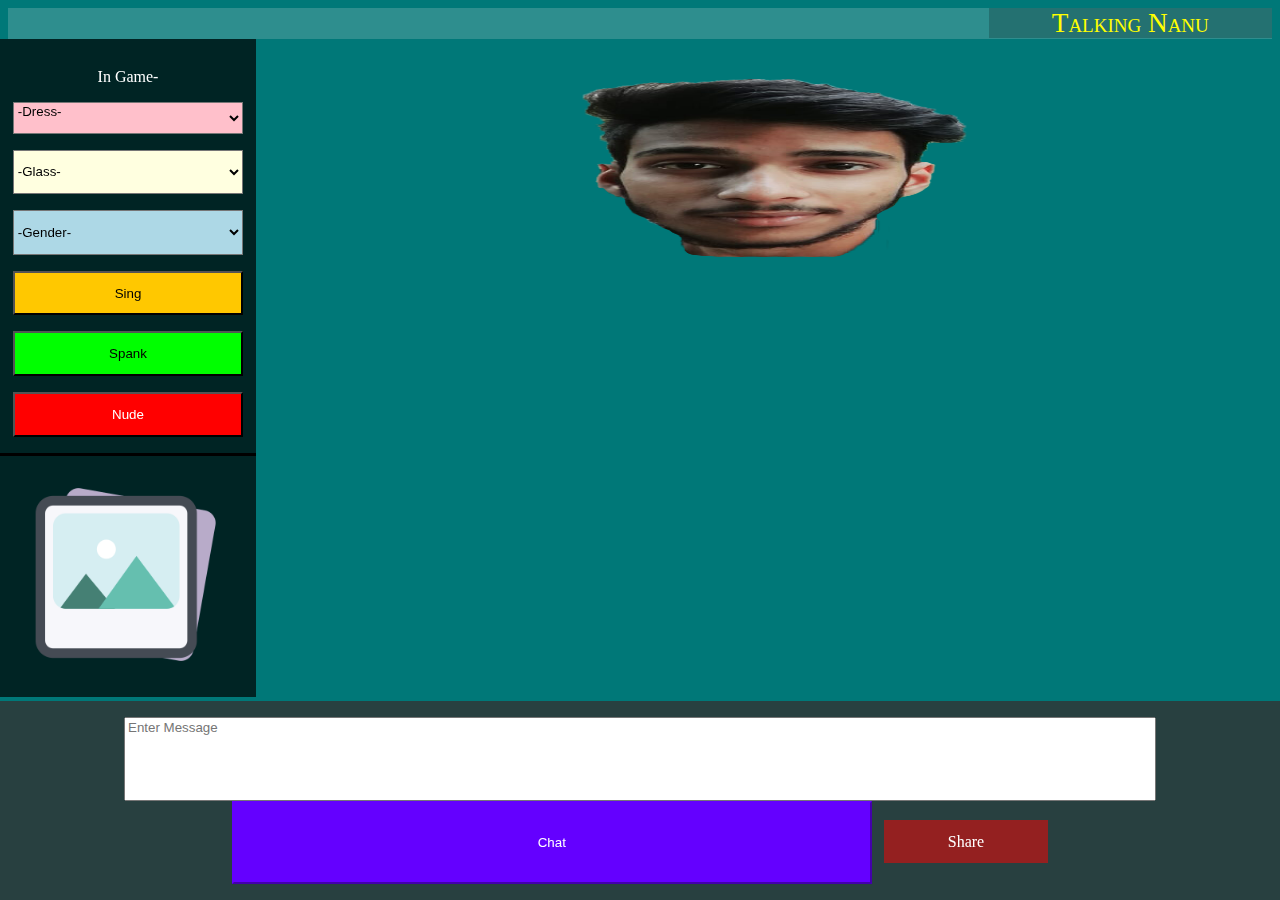
==== index.html @ 241fb396 "Nanu Birthday" ====
<!DOCTYPE html>
<html>
<head>
	<title>
		Talking Nanu
	</title>
<link rel="stylesheet" type="text/css" href="gameStyle.css">
</head>
<body scroll="no" style="overflow: hidden">
	<meta 
     name='viewport' 
     content='width=device-width, initial-scale=1.0, maximum-scale=1.0, user-scalable=0' 
/>
	<div class="header">
		<a class="talkingNanuTxt">Talking Nanu</a>
	</div>
	<div class="optional">
		<p><label class="inGameLabel">In Game-</label></p>
		<select class="dressContainer">
			<option id="dressMenu" class="dress">
				-Dress-
			</option>
		</select>
		<p><select class="glassContainer">
			<option id="glassMenu" class="glass">
				-Glass-
			</option>
			<option>
				Rectangular Frame
			</option>
		</select></p>
		<p><select class="genderContainer">
			<option id="genderMenu" class="gender">
				-Gender-
			</option>
		</select></p>
		<p><button class="singButton" id="singBtn">Sing</button></p>
		<p><button class="spankButton" id="spankBtn">Spank</button></p>
		<p><button class="nudeButton" id="nudeBtn">Nude</button></p>
		<p class="divisionEnds"></p>
		<p><img src="gallery.png" class="galleryPageButton" id="galleryPageBtn"></img></p>
	</div>
	<div class="main">
		<img src="NANU.png" class="headOfNanu">
	</div>
	<div class="footer">
		<p><input type="text" class="messageBox" placeholder="Enter Message">
		<button class="sendButton" onclick="">Chat</button>&nbsp&nbsp
		<a class="imagesText">Share</a></p>
	</div>
</body>
</html>
---- gameStyle.css ----
body{
	background-color: rgb(0,120,120);
}
.header{
	background-color: rgba(230,230,230,0.2);
	position: auto;
	width: 100%;
	height: auto;
	top: 0;
	left: 0;
	text-align: right;
}
.optional{
	background-color: rgba(0,0,0,0.7);
	padding-top: 1%;
	top: auto;
	left: 0;
	display: block;
	text-align: center;
	position: fixed;
	width: 20%;
	height: auto;
}
.inGameLabel{
	color: white;
}
.dressContainer{
	background-color: pink;
	padding-bottom: 5%;
	width: 90%;
}
.glassContainer{
	background-color: lightyellow;
	padding-top: 5%;
	padding-bottom: 5%;
	width: 90%;
}
.genderContainer{
	background-color: lightblue;
	padding-top: 5%;
	padding-bottom: 5%;
	width: 90%;
}
.singButton{
	background-color: rgb(255,200,0);
	padding-top: 5%;
	padding-bottom: 5%;
	width: 90%;
}
.spankButton{
	background-color: rgb(0,255,0);
	padding-top: 5%;
	padding-bottom: 5%;
	width: 90%;
}
.nudeButton{
	color: white;
	background-color: red;
	padding-top: 5%;
	padding-bottom: 5%;
	width: 90%;
}
.divisionEnds{
	background-color: black;
	padding-top: 1.5%;
}
.galleryPageButton{
	width: 80%;
	height: 5%;
}
.main{
	background-color: rgb(0,120,120);
	right: 0;
	position: fixed;
	width: 80%;
	height: 100%;
	text-align: center;
}
.headOfNanu{
	left: 30%;
	position: inherit;
	top: 0;
	width: 60%;
	height: 35%;
}
.footer{
	text-align: center;
	background-color: rgba(50,50,50,0.8);
	position: fixed;
	bottom: 0;
	height: auto;
	right: 0;
	left: 0;
}
.messageBox{
	width: 80%;
	padding-bottom: 5%;
}
.sendButton{
	text-align: center;
	padding-top: 2.5%;
	padding-bottom: 2.5%;
	width: 50%;
	background-color: rgb(100,0,255);
	color: white;
	border-color: rgb(100,0,255);
}
.talkingNanuTxt{
	padding-left: 5%;
	border-radius: black;
	background-color: rgba(0,0,0,0.2);
	font-variant: small-caps;
	color: rgb(255,255,0);
	padding-right: 5%;
	font-size: 170%;
}
.imagesText{
	background-color: rgba(255,0,0,0.5);
	color: white;
	padding-top: 1%;
	padding-bottom: 1%;
	padding-left: 5%;
	padding-right: 5%;
}
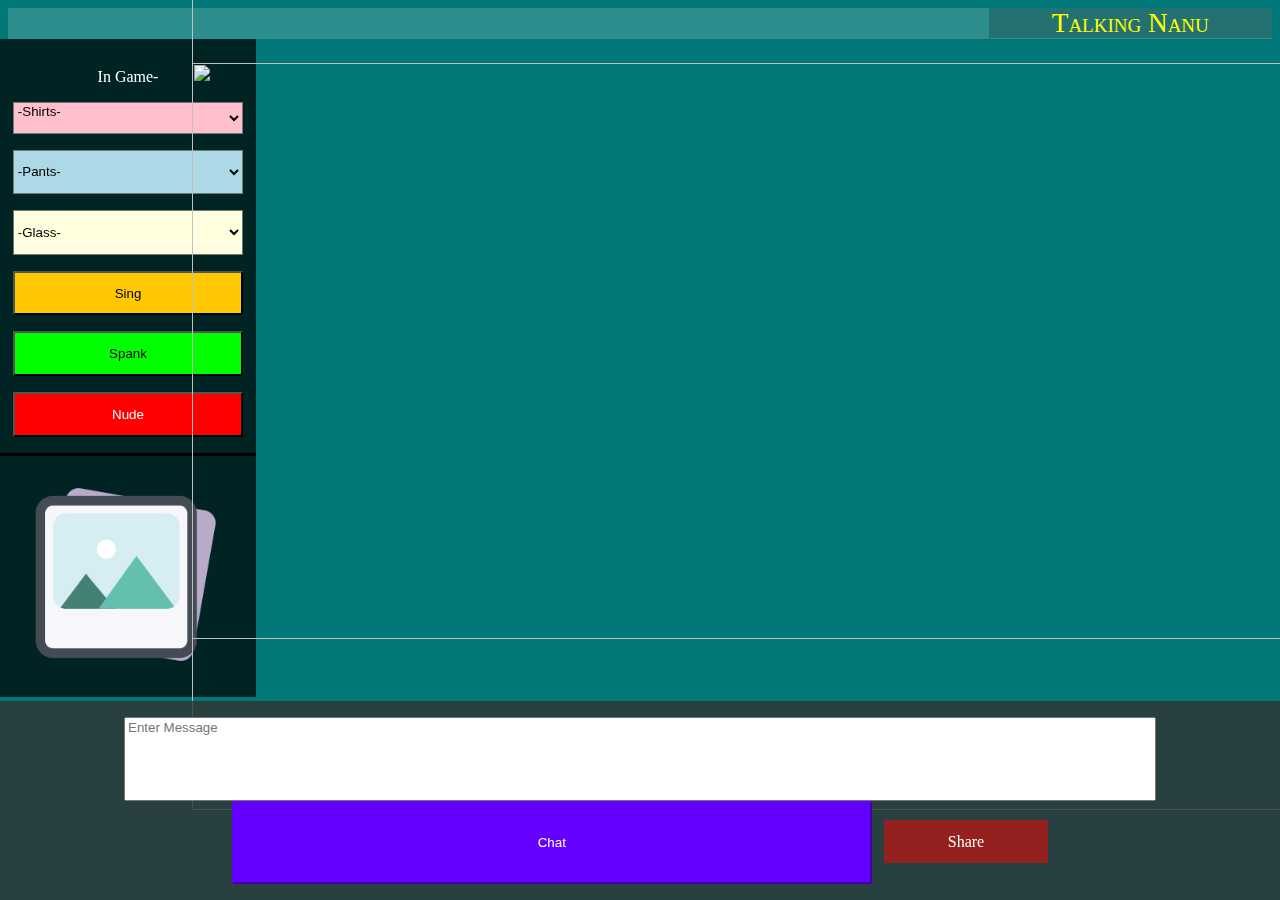
==== commit 0c4516e0: "Nanu Birthday" ====
--- a/index.html
+++ b/index.html
@@ -4,49 +4,104 @@
 	<title>
 		Talking Nanu
 	</title>
+<!--adding CSS file-->
 <link rel="stylesheet" type="text/css" href="gameStyle.css">
 </head>
+<!--Preventing Scroll-->
 <body scroll="no" style="overflow: hidden">
+<!--Preventing User Zoom-->
 	<meta 
      name='viewport' 
      content='width=device-width, initial-scale=1.0, maximum-scale=1.0, user-scalable=0' 
 />
+<!--Here lies the Header-->
 	<div class="header">
 		<a class="talkingNanuTxt">Talking Nanu</a>
 	</div>
+<!--Here starts the options menu-->
 	<div class="optional">
 		<p><label class="inGameLabel">In Game-</label></p>
-		<select class="dressContainer">
-			<option id="dressMenu" class="dress">
-				-Dress-
+<!--Shirt Selector-->
+		<select class="shirtsContainer" id="shirt" onchange="chooseShirts(this)">
+			<option id="shirtsMenu" class="dress">
+				-Shirts-
+			</option>
+			<option>
+				Strap Bra
+			</option>
+			<option>
+				Sports Bra
+			</option>
+			<option>
+				Rupa Genji
+			</option>
+			<option>
+				T Shirt
 			</option>
 		</select>
-		<p><select class="glassContainer">
+<!--Pants Selector-->
+		<p><select class="pantsContainer" id="pant" onchange="choosePants(this)">
+			<option>
+				-Pants-
+			</option>
+			<option>
+				Lungi
+			</option>
+			<option>
+				Jangiya (Cockcon)
+			</option>
+			<option>
+				Panty
+			</option>
+			<option>
+				Joggers
+			</option>
+		</select></p>
+<!--Spectacles Selector-->
+		<p><select class="glassContainer" onchange="chooseGlasses(this)">
 			<option id="glassMenu" class="glass">
 				-Glass-
 			</option>
 			<option>
-				Rectangular Frame
+				Boobs Frame
+			</option>
+			<option>
+				Dildo Frame
+			</option>
+			<option>
+				Pussy Frame
+			</option>
+			<option>
+				None
 			</option>
 		</select></p>
-		<p><select class="genderContainer">
-			<option id="genderMenu" class="gender">
-				-Gender-
-			</option>
-		</select></p>
+<!--Nanu Singing on Button Press-->
 		<p><button class="singButton" id="singBtn">Sing</button></p>
+<!--Spank Nanu's ass on button press-->
 		<p><button class="spankButton" id="spankBtn">Spank</button></p>
-		<p><button class="nudeButton" id="nudeBtn">Nude</button></p>
+<!--Make Nanu Nude on button press-->
+		<p><button class="nudeButton" id="nudeBtn" onclick="">Nude</button></p>
+<!--End of the options menu-->
 		<p class="divisionEnds"></p>
+<!--Go to gallery button lies below-->
 		<p><img src="gallery.png" class="galleryPageButton" id="galleryPageBtn"></img></p>
 	</div>
+<!--Main Canvas where NANU lies-->
 	<div class="main">
-		<img src="NANU.png" class="headOfNanu">
+<!--Nanu Upper Body-->
+		<img src="RUPAGENJInanuHeadNormal.png" class="headOfNanu" id="nanuHeadNormal">
+<!--Spectacles viewer-->
+		<img src="BOOBSglasses.png" class="glassesContainer" id="glassesView">
+<!--Nanu Lower Body-->
+		<img src="PANTjangiya.png" class="tailOfNanu" id="nanuTailNormal" onclick="">
 	</div>
+<!--Chat with Nanu Message-box lies here-->
 	<div class="footer">
 		<p><input type="text" class="messageBox" placeholder="Enter Message">
 		<button class="sendButton" onclick="">Chat</button>&nbsp&nbsp
 		<a class="imagesText">Share</a></p>
 	</div>
+<!--Adding JavaScript file-->
+<script src="gameActions.js"></script>
 </body>
 </html>--- a/gameStyle.css
+++ b/gameStyle.css
@@ -24,19 +24,19 @@
 .inGameLabel{
 	color: white;
 }
-.dressContainer{
+.shirtsContainer{
 	background-color: pink;
+	padding-bottom: 5%;
+	width: 90%;
+}
+.pantsContainer{
+	background-color: lightblue;
+	padding-top: 5%;
 	padding-bottom: 5%;
 	width: 90%;
 }
 .glassContainer{
 	background-color: lightyellow;
-	padding-top: 5%;
-	padding-bottom: 5%;
-	width: 90%;
-}
-.genderContainer{
-	background-color: lightblue;
 	padding-top: 5%;
 	padding-bottom: 5%;
 	width: 90%;
@@ -76,12 +76,29 @@
 	height: 100%;
 	text-align: center;
 }
+.glassesContainer{
+	display: none;
+	z-index: 2;
+	left: 15%;
+	position: fixed;
+	top: 7%;
+	bottom: 100%;
+	width: 100%;
+	height: 80%;
+}
 .headOfNanu{
-	left: 30%;
+	left: 15%;
 	position: inherit;
-	top: 0;
-	width: 60%;
-	height: 35%;
+	top: 7%;
+	width: 100%;
+	height: 80%;
+}
+.tailOfNanu{
+	position: fixed;
+	width: 100%;
+	height: 100%;
+	bottom:10%;
+	left: 15%;
 }
 .footer{
 	text-align: center;
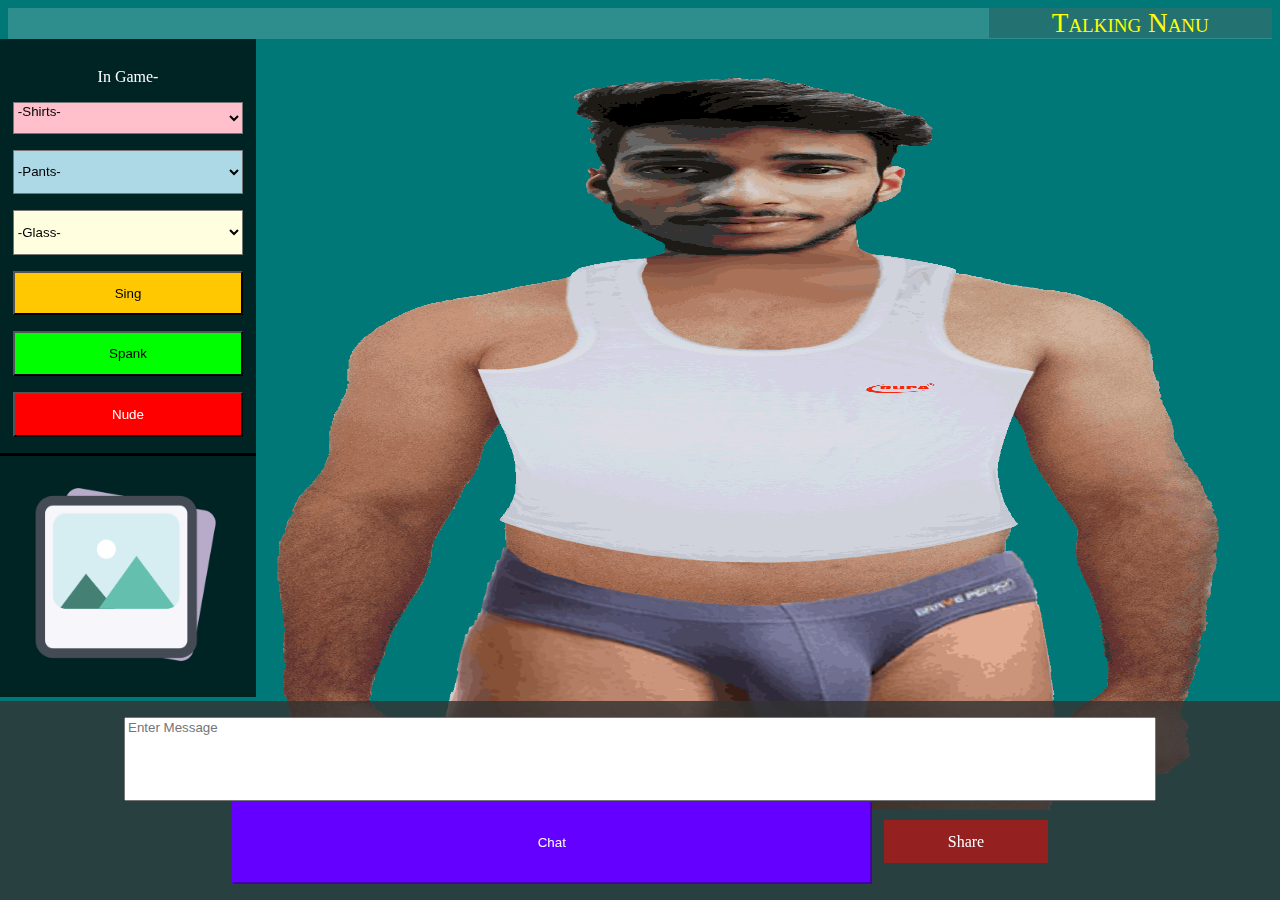
==== commit f02505d9: "Nanu Birthday" ====
--- a/index.html
+++ b/index.html
@@ -89,11 +89,11 @@
 <!--Main Canvas where NANU lies-->
 	<div class="main">
 <!--Nanu Upper Body-->
-		<img src="RUPAGENJInanuHeadNormal.png" class="headOfNanu" id="nanuHeadNormal">
+		<img src="RUPAGENJInanuHeadNormal.gif" class="headOfNanu" id="nanuHeadNormal">
 <!--Spectacles viewer-->
-		<img src="BOOBSglasses.png" class="glassesContainer" id="glassesView">
+		<img src="BOOBSglasses.gif" class="glassesContainer" id="glassesView">
 <!--Nanu Lower Body-->
-		<img src="PANTjangiya.png" class="tailOfNanu" id="nanuTailNormal" onclick="">
+		<img src="PANTjangiya.gif" class="tailOfNanu" id="nanuTailNormal" onclick="">
 	</div>
 <!--Chat with Nanu Message-box lies here-->
 	<div class="footer">
--- a/gameStyle.css
+++ b/gameStyle.css
@@ -79,26 +79,26 @@
 .glassesContainer{
 	display: none;
 	z-index: 2;
-	left: 15%;
+	left: 14%;
 	position: fixed;
-	top: 7%;
+	top: 0.5%;
 	bottom: 100%;
 	width: 100%;
 	height: 80%;
 }
 .headOfNanu{
-	left: 15%;
+	left: 18%;
 	position: inherit;
 	top: 7%;
-	width: 100%;
-	height: 80%;
+	width: 80%;
+	height: 79%;
 }
 .tailOfNanu{
 	position: fixed;
-	width: 100%;
+	width: 81%;
 	height: 100%;
 	bottom:10%;
-	left: 15%;
+	left: 17.5%;
 }
 .footer{
 	text-align: center;
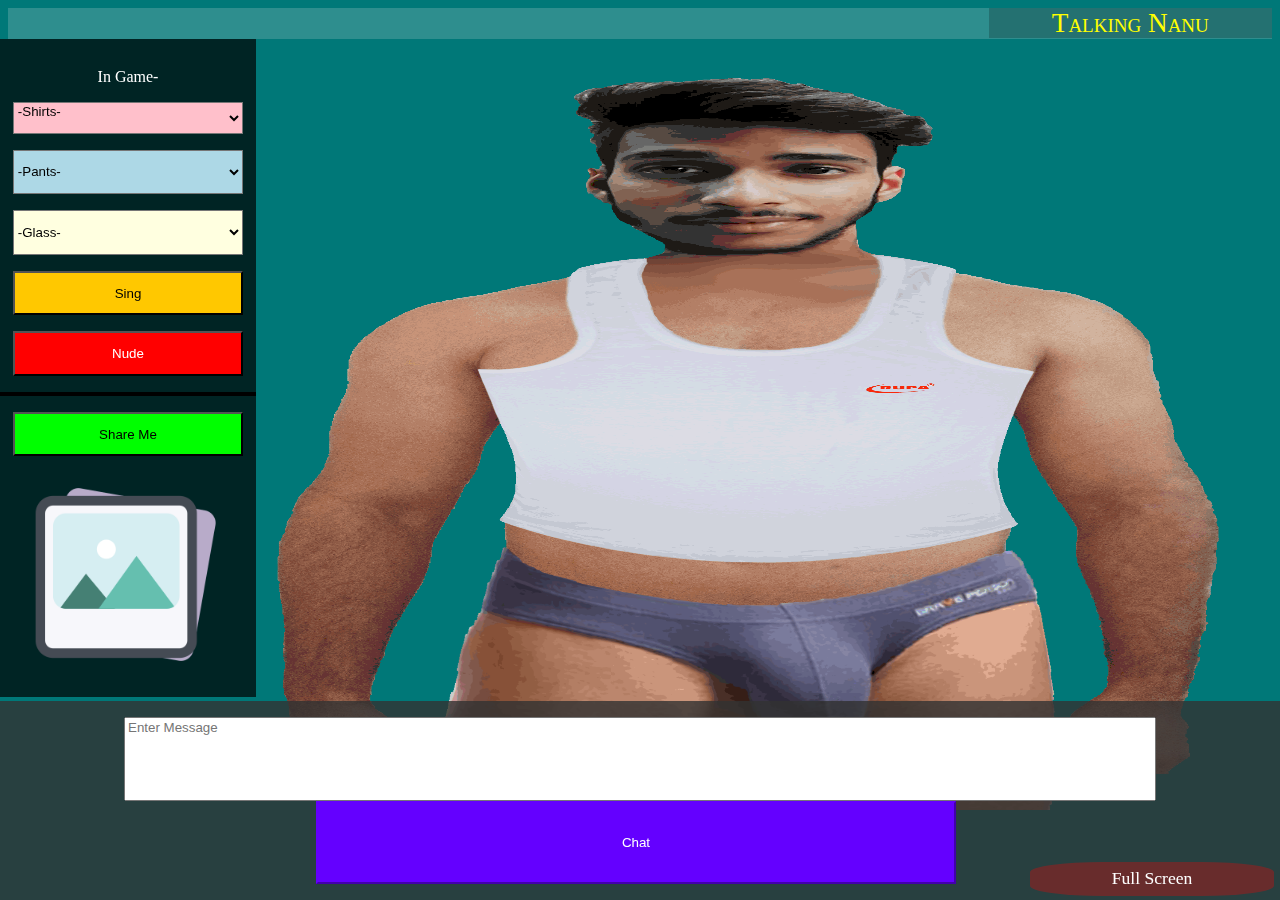
==== commit 6c6cfd5a: "Nanu Birthday" ====
--- a/index.html
+++ b/index.html
@@ -14,12 +14,16 @@
      name='viewport' 
      content='width=device-width, initial-scale=1.0, maximum-scale=1.0, user-scalable=0' 
 />
+<script>
+//Warning about nudity
+//alert("<< Welcome to Talking Nanu >> \n \n It is a WebApp to interact virtually with Mr. Nanu. It's developer, Arpan Bhattacharya guarantees to deliver an unforgettable experience for you. \n \n \n \n [Note: The page may contain nudity. Feel free to leave now.]");
+</script>
 <!--Here lies the Header-->
-	<div class="header">
+	<div class="header" id="headerMenu">
 		<a class="talkingNanuTxt">Talking Nanu</a>
 	</div>
 <!--Here starts the options menu-->
-	<div class="optional">
+	<div class="optional" id="leftSideMenu">
 		<p><label class="inGameLabel">In Game-</label></p>
 <!--Shirt Selector-->
 		<select class="shirtsContainer" id="shirt" onchange="chooseShirts(this)">
@@ -77,12 +81,12 @@
 		</select></p>
 <!--Nanu Singing on Button Press-->
 		<p><button class="singButton" id="singBtn">Sing</button></p>
-<!--Spank Nanu's ass on button press-->
-		<p><button class="spankButton" id="spankBtn">Spank</button></p>
 <!--Make Nanu Nude on button press-->
-		<p><button class="nudeButton" id="nudeBtn" onclick="">Nude</button></p>
+		<p><button class="nudeButton" id="nudeBtn" onclick="nudeButton()">Nude</button></p>
 <!--End of the options menu-->
 		<p class="divisionEnds"></p>
+<!--Click this button to share this webapp-->
+		<p><button class="shareButton" id="shareBtn" onclick="copyLink()">Share Me</button></p>
 <!--Go to gallery button lies below-->
 		<p><img src="gallery.png" class="galleryPageButton" id="galleryPageBtn"></img></p>
 	</div>
@@ -90,16 +94,21 @@
 	<div class="main">
 <!--Nanu Upper Body-->
 		<img src="RUPAGENJInanuHeadNormal.gif" class="headOfNanu" id="nanuHeadNormal">
+<!--Copied to clipboard notification-->		
+		<a class="notificationShow" id="notificationShw">Sharable Link Copied !</a>
 <!--Spectacles viewer-->
 		<img src="BOOBSglasses.gif" class="glassesContainer" id="glassesView">
 <!--Nanu Lower Body-->
 		<img src="PANTjangiya.gif" class="tailOfNanu" id="nanuTailNormal" onclick="">
+<!--Click this button to show menu bar-->
+		<button class="showMenuButton" id="showMenuBtn" onclick="showMenu()">Show Menu</button>
 	</div>
 <!--Chat with Nanu Message-box lies here-->
-	<div class="footer">
+	<div class="footer" id="footerMenu">
 		<p><input type="text" class="messageBox" placeholder="Enter Message">
 		<button class="sendButton" onclick="">Chat</button>&nbsp&nbsp
-		<a class="imagesText">Share</a></p>
+<!--Click this button to hide menu bar-->
+		<a class="hideMenuButton" id="hideMenuBtn" onclick="hideMenu()">Full Screen</a></p>
 	</div>
 <!--Adding JavaScript file-->
 <script src="gameActions.js"></script>
--- a/gameStyle.css
+++ b/gameStyle.css
@@ -2,6 +2,7 @@
 	background-color: rgb(0,120,120);
 }
 .header{
+	display: block;
 	background-color: rgba(230,230,230,0.2);
 	position: auto;
 	width: 100%;
@@ -47,7 +48,7 @@
 	padding-bottom: 5%;
 	width: 90%;
 }
-.spankButton{
+.shareButton{
 	background-color: rgb(0,255,0);
 	padding-top: 5%;
 	padding-bottom: 5%;
@@ -79,12 +80,12 @@
 .glassesContainer{
 	display: none;
 	z-index: 2;
-	left: 14%;
+	left: 20.5%;
 	position: fixed;
-	top: 0.5%;
+	top: 8.5%;
 	bottom: 100%;
-	width: 100%;
-	height: 80%;
+	width: 75%;
+	height: 70%;
 }
 .headOfNanu{
 	left: 18%;
@@ -93,6 +94,18 @@
 	width: 80%;
 	height: 79%;
 }
+.notificationShow{
+	align-items: center;
+	color: darkblue;
+	display: none;
+	border-radius: 16%;
+	background-color: rgba(0,255,200,0.3);
+	position: fixed;
+	right: 1%;
+	top: 7%;
+	width: 25%;
+	height: 8%;
+}
 .tailOfNanu{
 	position: fixed;
 	width: 81%;
@@ -100,7 +113,20 @@
 	bottom:10%;
 	left: 17.5%;
 }
+.showMenuButton{
+	display: none;
+	padding-bottom: 1%;
+	padding-right: 1%;
+	padding-top: 1%;
+	padding-left: 1%;
+	right: 1%;
+	bottom: 1%;
+	position: fixed;
+	background-color: black;
+	color: white;
+}
 .footer{
+	display: block;
 	text-align: center;
 	background-color: rgba(50,50,50,0.8);
 	position: fixed;
@@ -131,11 +157,18 @@
 	padding-right: 5%;
 	font-size: 170%;
 }
-.imagesText{
-	background-color: rgba(255,0,0,0.5);
+.hideMenuButton{
+	width: 15%;
+	right: 0.5%;
+	bottom: 0.5%;
+	position: fixed;
+	display: block;
+	border-radius: 30%;
+	font-size: 110%;
+	background-color: rgba(255,0,0,0.3);
 	color: white;
-	padding-top: 1%;
-	padding-bottom: 1%;
-	padding-left: 5%;
-	padding-right: 5%;
+	padding-top: 0.5%;
+	padding-bottom: 0.5%;
+	padding-left: 2%;
+	padding-right: 2%;
 }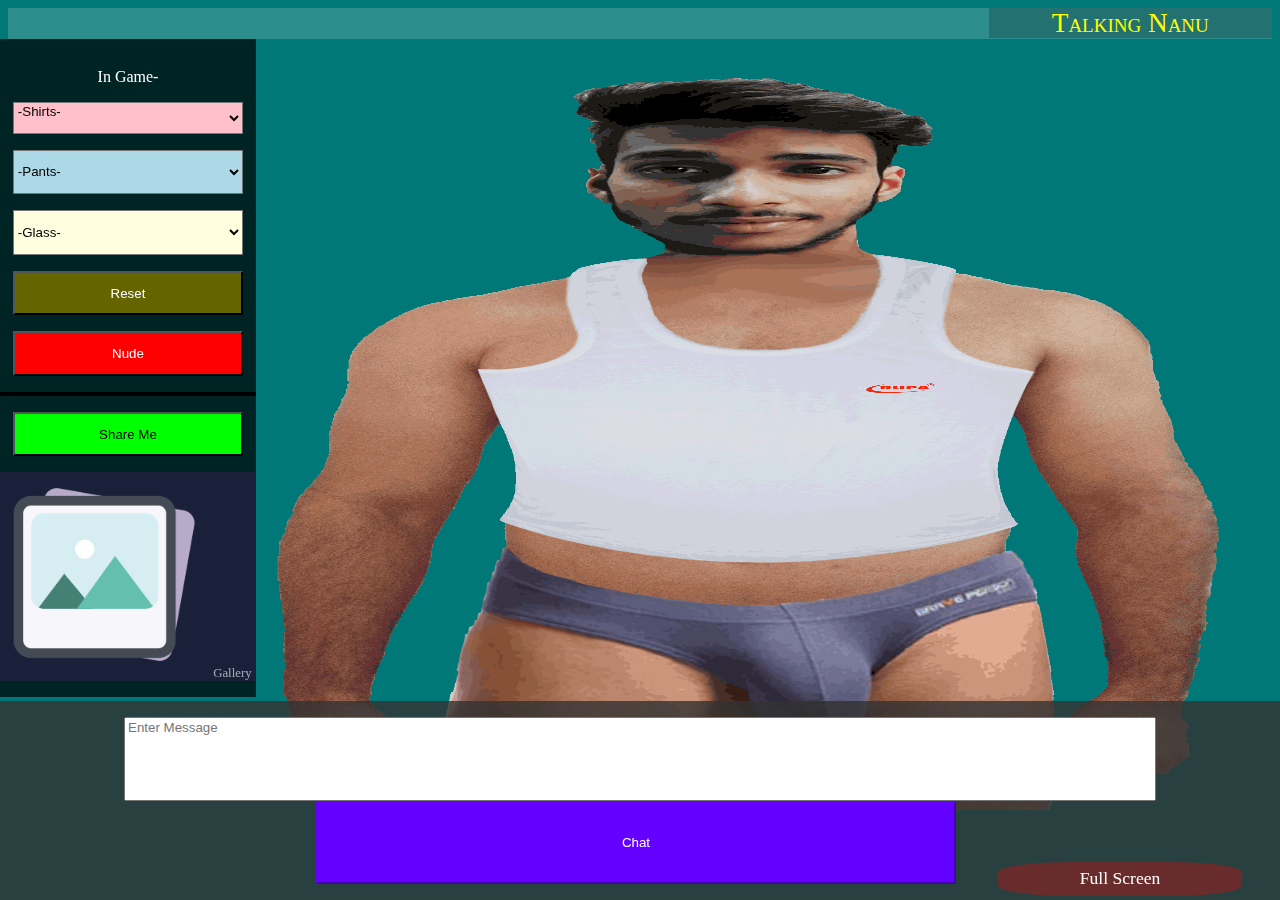
==== commit a844ea1f: "Nanu Birthday" ====
--- a/index.html
+++ b/index.html
@@ -16,7 +16,7 @@
 />
 <script>
 //Warning about nudity
-//alert("<< Welcome to Talking Nanu >> \n \n It is a WebApp to interact virtually with Mr. Nanu. It's developer, Arpan Bhattacharya guarantees to deliver an unforgettable experience for you. \n \n \n \n [Note: The page may contain nudity. Feel free to leave now.]");
+alert("<< Welcome to Talking Nanu >> \n \n It is a WebApp to interact virtually with Mr. Nanu. It's developer, Arpan Bhattacharya guarantees to deliver an unforgettable experience for you. \n \n \n \n [Note: The page may contain nudity. Feel free to leave now.]");
 </script>
 <!--Here lies the Header-->
 	<div class="header" id="headerMenu">
@@ -34,13 +34,22 @@
 				Strap Bra
 			</option>
 			<option>
+				Mermaid Bra
+			</option>
+			<option>
 				Sports Bra
 			</option>
 			<option>
 				Rupa Genji
 			</option>
 			<option>
-				T Shirt
+				Adidas Tshirt
+			</option>
+			<option>
+				Puma Tshirt
+			</option>
+			<option>
+				Playboy Tshirt
 			</option>
 		</select>
 <!--Pants Selector-->
@@ -52,7 +61,16 @@
 				Lungi
 			</option>
 			<option>
+				Radio
+			</option>
+			<option>
 				Jangiya (Cockcon)
+			</option>
+			<option>
+				Nikal Lavde (Nike)
+			</option>
+			<option>
+				Skirt
 			</option>
 			<option>
 				Panty
@@ -67,20 +85,32 @@
 				-Glass-
 			</option>
 			<option>
+				Birthday Special
+			</option>
+			<option>
 				Boobs Frame
 			</option>
 			<option>
 				Dildo Frame
 			</option>
 			<option>
+				Nongrami Frame
+			</option>
+			<option>
 				Pussy Frame
+			</option>
+			<option>
+				Johnny Frame
+			</option>
+			<option>
+				Lady Frame
 			</option>
 			<option>
 				None
 			</option>
 		</select></p>
 <!--Nanu Singing on Button Press-->
-		<p><button class="singButton" id="singBtn">Sing</button></p>
+		<p><button class="singButton" id="singBtn">Reset</button></p>
 <!--Make Nanu Nude on button press-->
 		<p><button class="nudeButton" id="nudeBtn" onclick="nudeButton()">Nude</button></p>
 <!--End of the options menu-->
@@ -88,29 +118,38 @@
 <!--Click this button to share this webapp-->
 		<p><button class="shareButton" id="shareBtn" onclick="copyLink()">Share Me</button></p>
 <!--Go to gallery button lies below-->
-		<p><img src="gallery.png" class="galleryPageButton" id="galleryPageBtn"></img></p>
+		<p class="lastEnd"><img src="gallery.png" class="galleryPageButton" id="galleryPageBtn"></img>
+		<label class="galleryLabel">Gallery</label>	
+		</p>
 	</div>
 <!--Main Canvas where NANU lies-->
 	<div class="main">
+<!--Nanu lip movement-->
+		<img src="NANUmouthOpen.gif" class="nanuTalk" id="nanuTlk">		
 <!--Nanu Upper Body-->
 		<img src="RUPAGENJInanuHeadNormal.gif" class="headOfNanu" id="nanuHeadNormal">
+<!--Nanu Chat Area Show-->
+		<a class="chatAreaShow" id="chatAshow">NANU:-</a> 
 <!--Copied to clipboard notification-->		
 		<a class="notificationShow" id="notificationShw">Sharable Link Copied !</a>
 <!--Spectacles viewer-->
-		<img src="BOOBSglasses.gif" class="glassesContainer" id="glassesView">
+		<img src="" class="glassesContainer" id="glassesView">
 <!--Nanu Lower Body-->
 		<img src="PANTjangiya.gif" class="tailOfNanu" id="nanuTailNormal" onclick="">
 <!--Click this button to show menu bar-->
 		<button class="showMenuButton" id="showMenuBtn" onclick="showMenu()">Show Menu</button>
+<!--Copy Link textbox-->
+		<input type="text" class="copyLinkTextBox" id="copyLinkTxtBox" value="http://www.mr-nanu.gq/">
 	</div>
 <!--Chat with Nanu Message-box lies here-->
 	<div class="footer" id="footerMenu">
-		<p><input type="text" class="messageBox" placeholder="Enter Message">
-		<button class="sendButton" onclick="">Chat</button>&nbsp&nbsp
+		<p><input type="text" class="messageBox" id="textMessageBox" placeholder="Enter Message">
+		<button class="sendButton" onclick="textArea()" id="sendBtn">Chat</button>&nbsp&nbsp
 <!--Click this button to hide menu bar-->
 		<a class="hideMenuButton" id="hideMenuBtn" onclick="hideMenu()">Full Screen</a></p>
 	</div>
 <!--Adding JavaScript file-->
 <script src="gameActions.js"></script>
+<script src="gameChat.js"></script>
 </body>
 </html>--- a/gameStyle.css
+++ b/gameStyle.css
@@ -43,7 +43,8 @@
 	width: 90%;
 }
 .singButton{
-	background-color: rgb(255,200,0);
+	color: white;
+	background-color: rgb(100,100,0);
 	padding-top: 5%;
 	padding-bottom: 5%;
 	width: 90%;
@@ -65,9 +66,17 @@
 	background-color: black;
 	padding-top: 1.5%;
 }
+.lastEnd{
+	background-color: rgba(255,0,255,0.1);
+}
 .galleryPageButton{
 	width: 80%;
 	height: 5%;
+}
+.galleryLabel{
+	position: inherit;
+	font-size: 80%;
+	color: rgba(255,255,255,0.6);
 }
 .main{
 	background-color: rgb(0,120,120);
@@ -87,6 +96,15 @@
 	width: 75%;
 	height: 70%;
 }
+.nanuTalk{
+	display: none;
+	z-index: 3;
+	position: fixed;
+	width: 80%;
+	height: 79%;
+	top: 7.2%;
+	left: 18%;
+}
 .headOfNanu{
 	left: 18%;
 	position: inherit;
@@ -94,6 +112,20 @@
 	width: 80%;
 	height: 79%;
 }
+.chatAreaShow{
+	border-radius: 25%;
+	color: white;
+	align-items: center;
+	justify-content: center;
+	display: none;
+	z-index: 4;
+	right: 15%;
+	width: 50%;
+	height: 20%;
+	background-color: rgba(0,0,0,0.9);
+	position: fixed;
+	top: 50%;
+}
 .notificationShow{
 	align-items: center;
 	color: darkblue;
@@ -114,16 +146,28 @@
 	left: 17.5%;
 }
 .showMenuButton{
+	border-radius: 8%;
 	display: none;
 	padding-bottom: 1%;
 	padding-right: 1%;
 	padding-top: 1%;
 	padding-left: 1%;
-	right: 1%;
-	bottom: 1%;
+	right: 4%;
+	bottom: 2%;
 	position: fixed;
 	background-color: black;
 	color: white;
+}
+.copyLinkTextBox{
+	display: none;
+	height: 0.01%;
+	width: 0.01%;
+	color: rgba(0,120,120,0);
+	left: 0%;
+	position: fixed;
+	bottom: 0%;
+	border-color: rgba(0,120,120,0);
+	background-color: rgba(0,120,120,0);
 }
 .footer{
 	display: block;
@@ -159,7 +203,7 @@
 }
 .hideMenuButton{
 	width: 15%;
-	right: 0.5%;
+	right: 3%;
 	bottom: 0.5%;
 	position: fixed;
 	display: block;
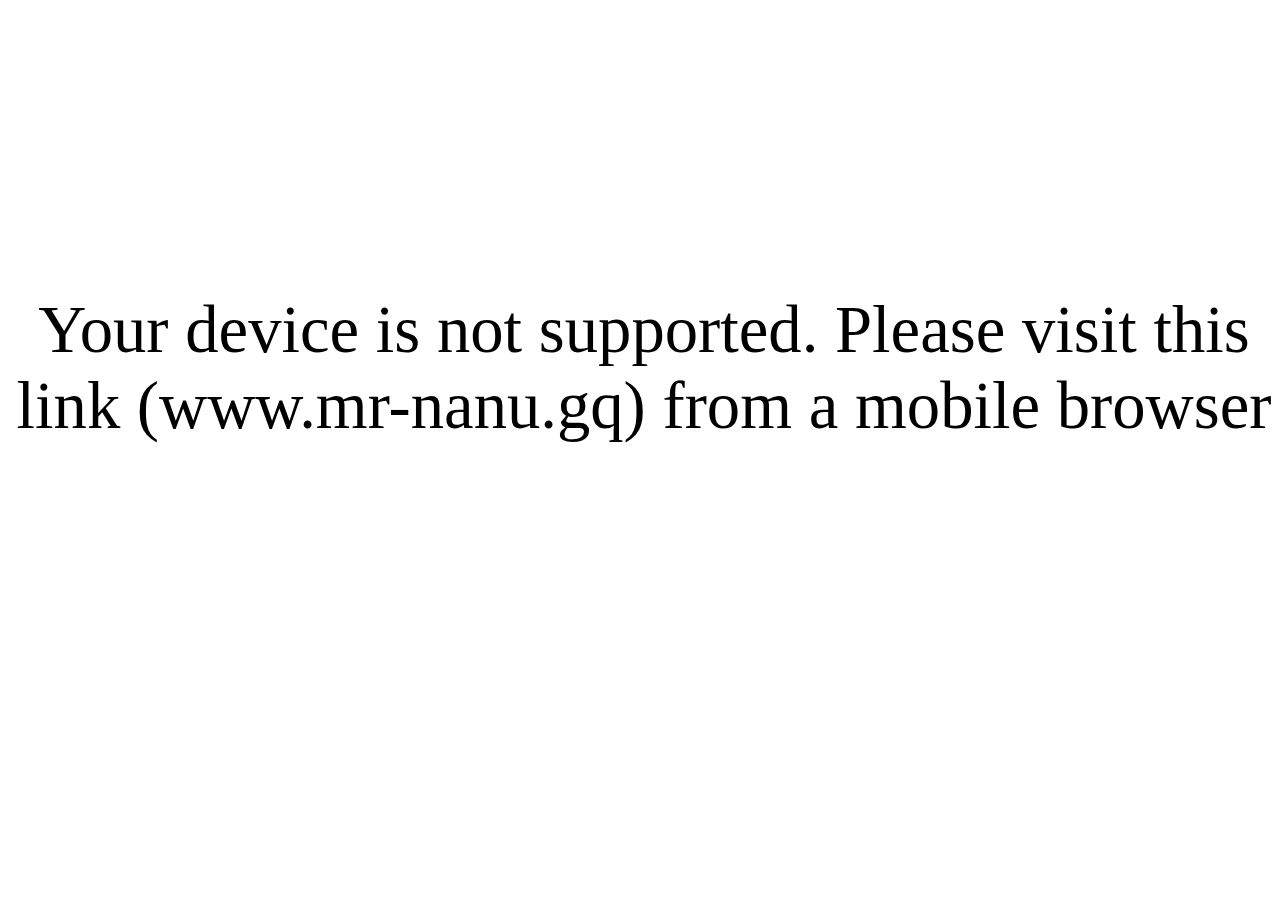
==== commit ac66328e: "Nanu Birthday" ====
--- a/index.html
+++ b/index.html
@@ -1,155 +1,27 @@
 <!DOCTYPE html>
 <html>
 <head>
-	<title>
-		Talking Nanu
-	</title>
-<!--adding CSS file-->
-<link rel="stylesheet" type="text/css" href="gameStyle.css">
+  <title>
+    Redirecting...
+  </title>
 </head>
-<!--Preventing Scroll-->
 <body scroll="no" style="overflow: hidden">
-<!--Preventing User Zoom-->
-	<meta 
+<meta 
      name='viewport' 
      content='width=device-width, initial-scale=1.0, maximum-scale=1.0, user-scalable=0' 
 />
+  <script type="text/javascript">
+    if(navigator.userAgent.includes('Android') || navigator.userAgent.includes('iPhone') || navigator.userAgent.includes('BB')){
+    	window.location.href='m_wish.html';
+    }
+    else{
+    	alert('Unknown Device.');
+    }
+  </script>
+<p style="font-size: 50pt; text-align: center; position: fixed; top: 25%;" id="areaText">Checking Browser...</p>
+
 <script>
-//Warning about nudity
-alert("<< Welcome to Talking Nanu >> \n \n It is a WebApp to interact virtually with Mr. Nanu. It's developer, Arpan Bhattacharya guarantees to deliver an unforgettable experience for you. \n \n \n \n [Note: The page may contain nudity. Feel free to leave now.]");
+  document.getElementById('areaText').innerHTML='Your device is not supported. Please visit this link (www.mr-nanu.gq) from a mobile browser';
 </script>
-<!--Here lies the Header-->
-	<div class="header" id="headerMenu">
-		<a class="talkingNanuTxt">Talking Nanu</a>
-	</div>
-<!--Here starts the options menu-->
-	<div class="optional" id="leftSideMenu">
-		<p><label class="inGameLabel">In Game-</label></p>
-<!--Shirt Selector-->
-		<select class="shirtsContainer" id="shirt" onchange="chooseShirts(this)">
-			<option id="shirtsMenu" class="dress">
-				-Shirts-
-			</option>
-			<option>
-				Strap Bra
-			</option>
-			<option>
-				Mermaid Bra
-			</option>
-			<option>
-				Sports Bra
-			</option>
-			<option>
-				Rupa Genji
-			</option>
-			<option>
-				Adidas Tshirt
-			</option>
-			<option>
-				Puma Tshirt
-			</option>
-			<option>
-				Playboy Tshirt
-			</option>
-		</select>
-<!--Pants Selector-->
-		<p><select class="pantsContainer" id="pant" onchange="choosePants(this)">
-			<option>
-				-Pants-
-			</option>
-			<option>
-				Lungi
-			</option>
-			<option>
-				Radio
-			</option>
-			<option>
-				Jangiya (Cockcon)
-			</option>
-			<option>
-				Nikal Lavde (Nike)
-			</option>
-			<option>
-				Skirt
-			</option>
-			<option>
-				Panty
-			</option>
-			<option>
-				Joggers
-			</option>
-		</select></p>
-<!--Spectacles Selector-->
-		<p><select class="glassContainer" onchange="chooseGlasses(this)">
-			<option id="glassMenu" class="glass">
-				-Glass-
-			</option>
-			<option>
-				Birthday Special
-			</option>
-			<option>
-				Boobs Frame
-			</option>
-			<option>
-				Dildo Frame
-			</option>
-			<option>
-				Nongrami Frame
-			</option>
-			<option>
-				Pussy Frame
-			</option>
-			<option>
-				Johnny Frame
-			</option>
-			<option>
-				Lady Frame
-			</option>
-			<option>
-				None
-			</option>
-		</select></p>
-<!--Nanu Singing on Button Press-->
-		<p><button class="singButton" id="singBtn">Reset</button></p>
-<!--Make Nanu Nude on button press-->
-		<p><button class="nudeButton" id="nudeBtn" onclick="nudeButton()">Nude</button></p>
-<!--End of the options menu-->
-		<p class="divisionEnds"></p>
-<!--Click this button to share this webapp-->
-		<p><button class="shareButton" id="shareBtn" onclick="copyLink()">Share Me</button></p>
-<!--Go to gallery button lies below-->
-		<p class="lastEnd"><img src="gallery.png" class="galleryPageButton" id="galleryPageBtn"></img>
-		<label class="galleryLabel">Gallery</label>	
-		</p>
-	</div>
-<!--Main Canvas where NANU lies-->
-	<div class="main">
-<!--Nanu lip movement-->
-		<img src="NANUmouthOpen.gif" class="nanuTalk" id="nanuTlk">		
-<!--Nanu Upper Body-->
-		<img src="RUPAGENJInanuHeadNormal.gif" class="headOfNanu" id="nanuHeadNormal">
-<!--Nanu Chat Area Show-->
-		<a class="chatAreaShow" id="chatAshow">NANU:-</a> 
-<!--Copied to clipboard notification-->		
-		<a class="notificationShow" id="notificationShw">Sharable Link Copied !</a>
-<!--Spectacles viewer-->
-		<img src="" class="glassesContainer" id="glassesView">
-<!--Nanu Lower Body-->
-		<img src="PANTjangiya.gif" class="tailOfNanu" id="nanuTailNormal" onclick="">
-<!--Click this button to show menu bar-->
-		<button class="showMenuButton" id="showMenuBtn" onclick="showMenu()">Show Menu</button>
-<!--Copy Link textbox-->
-		<input type="text" class="copyLinkTextBox" id="copyLinkTxtBox" value="http://www.mr-nanu.gq/">
-	</div>
-<!--Chat with Nanu Message-box lies here-->
-	<div class="footer" id="footerMenu">
-		<p><input type="text" class="messageBox" id="textMessageBox" placeholder="Enter Message">
-		<button class="sendButton" onclick="textArea()" id="sendBtn">Chat</button>&nbsp&nbsp
-<!--Click this button to hide menu bar-->
-		<a class="hideMenuButton" id="hideMenuBtn" onclick="hideMenu()">Full Screen</a></p>
-	</div>
-<!--Adding JavaScript file-->
-<script src="gameActions.js"></script>
-<script src="gameChat.js"></script>
 </body>
 </html>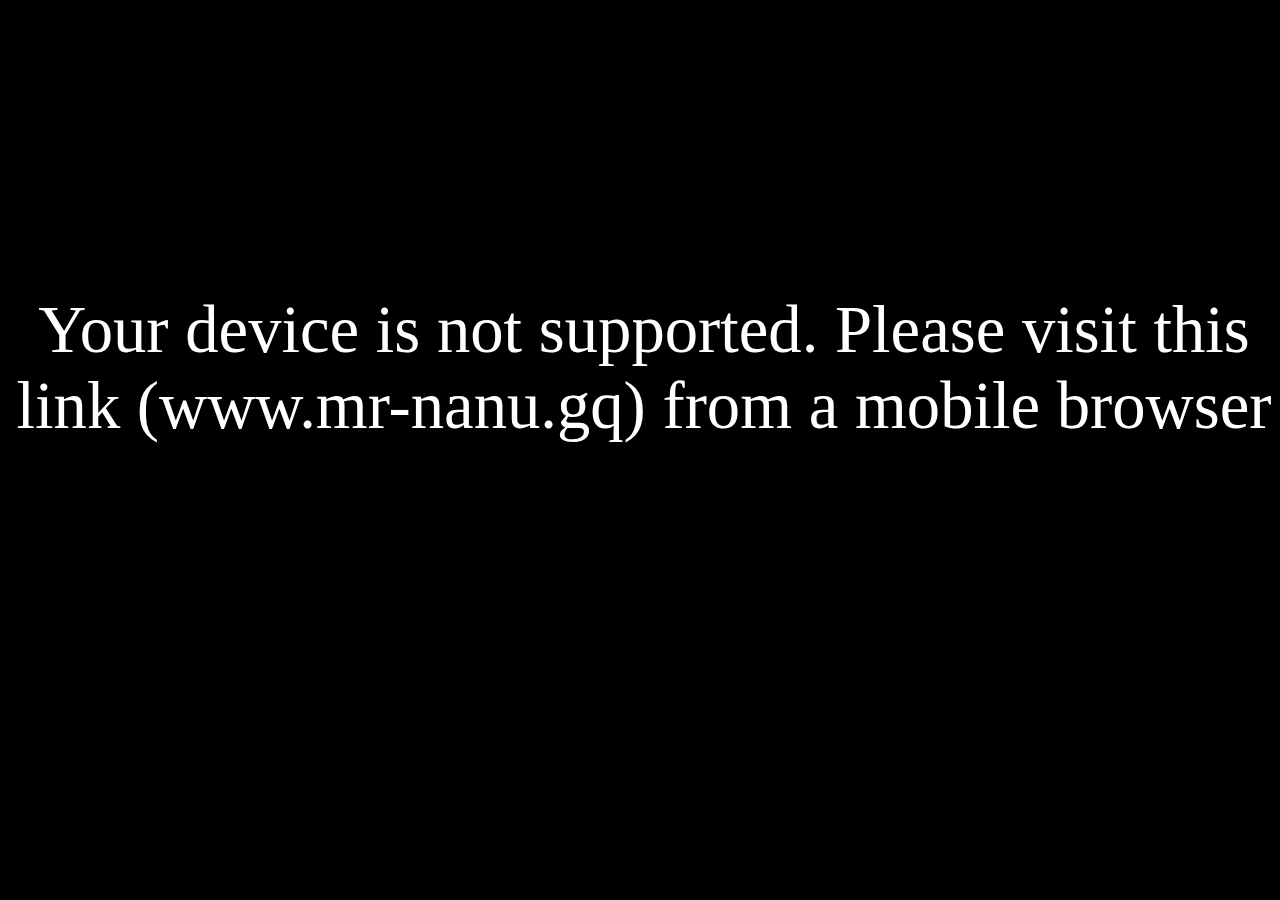
==== commit caa8e37a: "Nanu Birthday" ====
--- a/index.html
+++ b/index.html
@@ -4,6 +4,12 @@
   <title>
     Redirecting...
   </title>
+  <style type="text/css">
+    body{
+      background-color: black;
+      color: white;
+    }
+  </style>
 </head>
 <body scroll="no" style="overflow: hidden">
 <meta 
